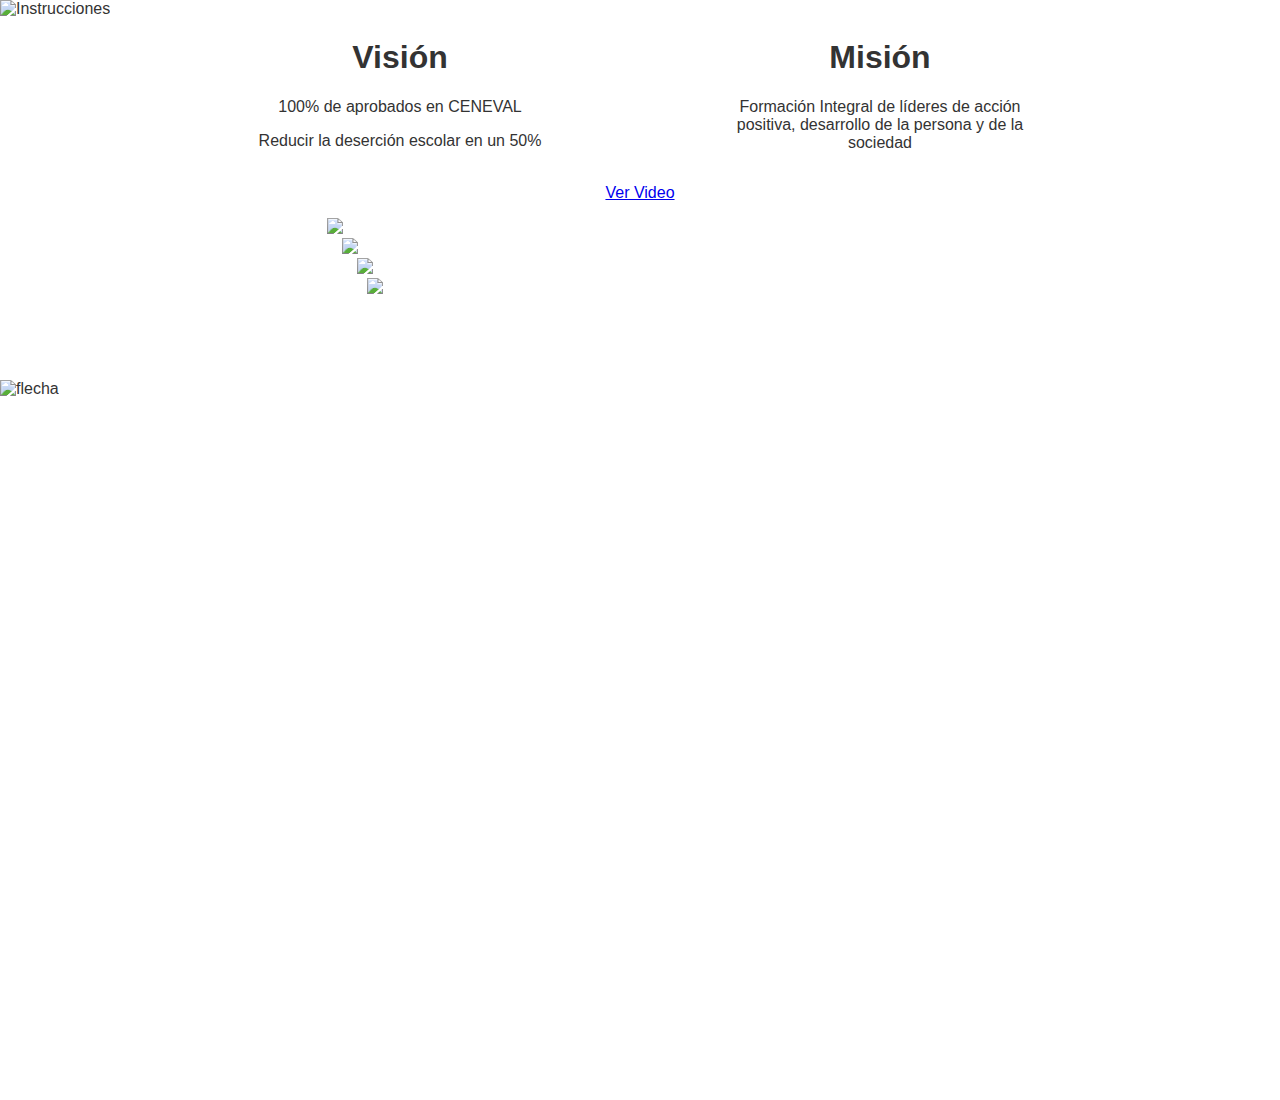
==== piramide-azul.html @ 484c44c5 "19" ====
<!DOCTYPE html>
<html>
<head>
<meta http-equiv="Content-Type" content="text/html; charset=utf-8" />
<script type="text/javascript" src="http://ajax.googleapis.com/ajax/libs/jquery/1/jquery.min.js"></script>
<link type="text/css" href="http://ajax.googleapis.com/ajax/libs/jqueryui/1/themes/redmond/jquery-ui.css" rel="stylesheet" />
<script type="text/javascript" src="http://ajax.googleapis.com/ajax/libs/jqueryui/1/jquery-ui.min.js"></script>
<script type="text/javascript" src="http://lab.abhinayrathore.com/jquery_youtube/jquery.youtubepopup.min.js"></script>
<script>
$(function () {
	$("a.youtube").YouTubePopup({ autoplay: 1, draggable: false, hideTitleBar: true,  }).click();
});

function clic() {
 
 	if($(window).width() > 710){

		$(".clic").click(function () {
		
			var t = $(this).next();
			t.show('slide',{direction:'left'},1500);
			t.addClass('lon');
		});
	}
 	else{

		$(".clic").click(function () {
		
			var t = $(this).next();
			t.show('slide',{direction:'up'},1500);
			$('.pir').addClass('orc');
		});
	}
};
</script>
<title>Pirámide</title>

<style>
.contenido{
	display:none;
	color:#FFF;
}
section{
	text-align:center;
	display:inline-block;
}
.pir ul img{
	height:50px;
}
#piramide>div{
	text-align:center;
	border-radius:2px;
	font-size:17px;
	color:#FFF;
}
.pir .clic, .lon{
	margin:0 auto;
	display:inline-block;
	cursor:pointer;
}
.lon{
	display:inline-block !important;
	margin-left:-100px;
}
body{
	background:#FFF;
	font-family:helvetica;
	color:#333;
	margin:0;
}
ul{
	margin:0;
	padding:initial !important;
}
li{
	display:inline-block;
	padding:0;
	width:80px;
	vertical-align:middle;
}
svg{
	width:15%;
	height:15%;
}
#instrucciones li{
	display:inline-block;
	width:15%;
	margin:0 50px;
	text-align:justify;
}
#instrucciones{
	text-align:center;
}
#links a{
	color:#c0c0c0;
}
#links div{
	width:10%;
	text-align:center;
	margin:0 auto;
	display:inline-block;
}
p .youtube{
	text-align:center;
}
#vision, #mision{
	width:300px;
	text-align:center;
}
#vision{
	float:left;
	margin-left:250px;
}
#mision{
	float:right;
	margin-right:250px;
}
#flecha{
	float: left;
	height: 80%;
	position: absolute;
	bottom: -200px;
}

.pir img{
	width:100%;
}
.pir p{
	margin:0;
	font-size:12px;
}
.ui-effects-wrapper{
	height: 100%;
	display:inline;
	position:relative;
	margin-left: -100px;
	margin-top: -17px;
}
@media screen and (max-width: 710px){
	.orc{
		margin-top:20%;
	}
	#m1{
		width:30% !important;
		margin: 0 !important;
	}
	#m2{
		width:50% !important;
		margin: 0 !important;
		margin-left: 6% !important;
		margin-top: -20px !important;
	}
	#m3{
		width:70% !important;
		margin: 0 !important;
		margin-left: 10% !important;
		margin-top: -10% !important;
	}
	#m4{
		width: 80% !important;
		margin: 0 !important;
		margin-left: 13% !important;
		margin-top: -20% !important;
	}
	.contenido{
		width:100% !important;
		height:auto !important;
		background:none !important;
		position:relative !important;
		margin:0 !important;
		color: #808080;
	}
	.ui-effects-wrapper{
		height:auto !important;
		width:100% !important;
	}
	#titu{
		display:none;
	}
}
</style>
</head>

<body>
<img style="width:100%" src="http://www.anahuacoaxaca.edu.mx/nova/img/fondo2.jpg" alt="Instrucciones" title="Instrucciones" />
<div style="overflow:hidden">
	<div id="vision">
    	<h1>Visión</h1>
    	<p>100% de aprobados en CENEVAL</p>
        <p>Reducir la deserción escolar en un 50%</p>
    </div>
    <div id="mision">
    	<h1>Misión</h1>
    	<p>Formación Integral de líderes de acción positiva, desarrollo de la persona y de la sociedad</p>
    </div>
</div>
<p style="text-align:center"><a style="margin:0 auto" class="youtube" href="https://www.youtube.com/watch?v=ItE4g8i74Js">Ver Video</a></p>
<section id="piramide">

	<div class="pir">
    	<div id="m1" class="clic" onClick="clic()" style="width: 210px;margin-left: 20px; position:relative; z-index:4">
        	<img src="http://anahuacoaxaca.edu.mx/nova/img/p1.png">
        </div>
        <div class="contenido" style="width: 1000px;background: #00d0ef;position: absolute;margin-left: -130px;z-index: 1;height: 180px;">
        	<h1 id="titu" style="background: #90c0c0; margin:0px; height:97px;">Pirámide del Proyecto Formativo NOVA</h1>
        	<ul>
            	<a href="http://anahuac.blackboard.com/webapps/blackboard/content/launchLink.jsp?course_id=_91308_1&toc_id=_163762_1&mode=cpview&mode=reset"><li>
                	<p><img src="http://anahuacoaxaca.edu.mx/nova/img/alumnos/Alumnos-01.svg"></p>
                    <p>Prudencia</p>
                </li></a>
            	<li>
                	<p><a href="http://anahuac.blackboard.com/webapps/blackboard/content/launchLink.jsp?course_id=_91308_1&toc_id=_163762_1&mode=cpview&mode=reset"><img src="http://anahuacoaxaca.edu.mx/nova/img/alumnos/Alumnos-02.svg"></a></p>
                    <p>Justicia</p>
                </li>
            	<li>
                	<p><a href="http://anahuac.blackboard.com/webapps/blackboard/content/launchLink.jsp?course_id=_91308_1&toc_id=_163762_1&mode=cpview&mode=reset"><img src="http://anahuacoaxaca.edu.mx/nova/img/alumnos/Alumnos-03.svg"></a></p>
                    <p>Fortaleza</p>
                </li>
            	<li>
                	<p><a href="http://anahuac.blackboard.com/webapps/blackboard/content/launchLink.jsp?course_id=_91308_1&toc_id=_163762_1&mode=cpview&mode=reset"><img src="http://anahuacoaxaca.edu.mx/nova/img/alumnos/Alumnos-04.svg"></a></p>
                    <p>Autodominio</p>
                </li>
            	<li>
                	<p><a href="http://anahuac.blackboard.com/webapps/blackboard/content/launchLink.jsp?course_id=_91308_1&toc_id=_163762_1&mode=cpview&mode=reset"><img src="http://anahuacoaxaca.edu.mx/nova/img/alumnos/Alumnos-05.svg"></a></p>
                    <p>Sentido</p>
                </li>
            	<li>
                	<p><a href="http://anahuac.blackboard.com/webapps/blackboard/content/launchLink.jsp?course_id=_91308_1&toc_id=_163763_1&mode=cpview&mode=reset"><img src="http://anahuacoaxaca.edu.mx/nova/img/alumnos/Alumnos-06.svg"></a></p>
                    <p>Toma de decisiones</p>
                </li>
            	<li>
                	<p><a href="http://anahuac.blackboard.com/webapps/blackboard/content/launchLink.jsp?course_id=_91308_1&toc_id=_163763_1&mode=cpview&mode=reset"><img src="http://anahuacoaxaca.edu.mx/nova/img/alumnos/Alumnos-07.svg"></a></p>
                    <p>Pensamiento crítico</p>
                </li>
            	<li>
                	<p><a href="http://anahuac.blackboard.com/webapps/blackboard/content/launchLink.jsp?course_id=_91308_1&toc_id=_163763_1&mode=cpview&mode=reset"><img src="http://anahuacoaxaca.edu.mx/nova/img/alumnos/Alumnos-08.svg"></a></p>
                    <p>Trabajo en Equipo</p>
                </li>
            	<li>
                	<p><a href="http://anahuac.blackboard.com/webapps/blackboard/content/launchLink.jsp?course_id=_91308_1&toc_id=_163763_1&mode=cpview&mode=reset"><img src="http://anahuacoaxaca.edu.mx/nova/img/alumnos/Alumnos-09.svg"></a></p>
                    <p>Comunicación Eficaz</p>
                </li>
            </ul>
        </div>
    </div>
	<div class="pir">
    	<div class="clic" onClick="clic()" id="m2" style="width: 330px;margin-left: 50px;margin-top: -30px;position: relative;z-index: 3;">
        	<img src="http://anahuacoaxaca.edu.mx/nova/img/p2.png">
        </div>
        <div class="contenido" style="width: 895px;background: #ff994f;position: absolute;margin-left: -100px;z-index: 1;height: 97px; margin-top:-17px">
        	<ul>
            	<li>
                	<p><a href="http://anahuac.blackboard.com/webapps/blackboard/content/launchLink.jsp?course_id=_91308_1&toc_id=_151683_1&mode=cpview&mode=reset"><img src="http://anahuacoaxaca.edu.mx/nova/img/Modelo Educativo/Modelo-01.svg"></a></p>
                    <p>Humanidades</p>
                </li>
            	<li>
                	<p><a href="http://anahuac.blackboard.com/webapps/blackboard/content/launchLink.jsp?course_id=_91308_1&toc_id=_151683_1&mode=cpview&mode=reset"><img src="http://anahuacoaxaca.edu.mx/nova/img/Modelo Educativo/Modelo-02.svg"></a></p>
                    <p>BEAS</p>
                </li>
            	<li>
                	<p><a href="http://anahuac.blackboard.com/webapps/blackboard/content/launchLink.jsp?course_id=_91308_1&toc_id=_151683_1&mode=cpview&mode=reset"><img src="http://anahuacoaxaca.edu.mx/nova/img/Modelo Educativo/Modelo-03.svg"></a></p>
                    <p>Prácticum</p>
                </li>
            	<li>
                	<p><a href="http://anahuac.blackboard.com/webapps/blackboard/content/launchLink.jsp?course_id=_91308_1&toc_id=_151683_1&mode=cpview&mode=reset"><img src="http://anahuacoaxaca.edu.mx/nova/img/Modelo Educativo/Modelo-04.svg"></a></p>
                    <p>@prende</p>
                </li>
            	<li>
                	<p><a href="http://anahuac.blackboard.com/webapps/blackboard/content/launchLink.jsp?course_id=_91308_1&toc_id=_151683_1&mode=cpview&mode=reset"><img src="http://anahuacoaxaca.edu.mx/nova/img/Modelo Educativo/Modelo-05.svg"></a></p>
                    <p>Materia en línea</p>
                </li>
            	<li>
                	<p><a href="http://anahuac.blackboard.com/webapps/blackboard/content/launchLink.jsp?course_id=_91308_1&toc_id=_151683_1&mode=cpview&mode=reset"><img src="http://anahuacoaxaca.edu.mx/nova/img/Modelo Educativo/Modelo-06.svg"></a></p>
                    <p>Materia Semi-presencial</p>
                </li>
            	<li>
                	<p><a href="http://anahuac.blackboard.com/webapps/blackboard/content/launchLink.jsp?course_id=_91308_1&toc_id=_151683_1&mode=cpview&mode=reset"><img src="http://anahuacoaxaca.edu.mx/nova/img/Modelo Educativo/Modelo-07.svg"></a></p>
                    <p>Inglés</p>
                </li>
            	<li>
                	<p><a href="http://anahuac.blackboard.com/webapps/blackboard/content/launchLink.jsp?course_id=_91308_1&toc_id=_151683_1&mode=cpview&mode=reset"><img src="http://anahuacoaxaca.edu.mx/nova/img/Modelo Educativo/Modelo-08.svg"></a></p>
                    <p>Materia en Inglés</p>
                </li>
            	<li>
                	<p><a href="http://anahuac.blackboard.com/webapps/blackboard/content/launchLink.jsp?course_id=_91308_1&toc_id=_151683_1&mode=cpview&mode=reset"><img src="http://anahuacoaxaca.edu.mx/nova/img/Modelo Educativo/Modelo-09.svg"></a></p>
                    <p>Seriación de Materias</p>
                </li>
            </ul>
        </div>
    </div>
	<div class="pir">
    	<div id="m3" class="clic" onClick="clic()" style="width: 450px;margin-left: 80px;margin-top: -70px;position: relative;z-index: 2;">
        	<img src="http://anahuacoaxaca.edu.mx/nova/img/p3.png">
        </div>
        <div class="contenido" style="width: 820px;background: #779dff;position: absolute;margin-left: -100px;z-index: 1;height: 81px; margin-top:-48px">
        	<ul>
            	<li>
                	<p><a href="http://anahuac.blackboard.com/webapps/blackboard/content/launchLink.jsp?course_id=_91308_1&toc_id=_151685_1&mode=cpview&mode=reset"><img src="http://anahuacoaxaca.edu.mx/nova/img/Profesor/Profesor-01.svg"></a></p>
                    <p>Transformar Vidas</p>
                </li>
            	<li>
                	<p><a href="http://anahuac.blackboard.com/webapps/blackboard/content/launchLink.jsp?course_id=_91308_1&toc_id=_151685_1&mode=cpview&mode=reset"><img src="http://anahuacoaxaca.edu.mx/nova/img/Profesor/Profesor-02.svg"></a></p>
                    <p>Rigor y Relevancia</p>
                </li>
            	<li>
                	<p><a href="http://anahuac.blackboard.com/webapps/blackboard/content/launchLink.jsp?course_id=_91308_1&toc_id=_151685_1&mode=cpview&mode=reset"><img src="http://anahuacoaxaca.edu.mx/nova/img/Profesor/Profesor-03.svg"></a></p>
                    <p>Competencias</p>
                </li>
            	<li>
                	<p><a href="http://anahuac.blackboard.com/webapps/blackboard/content/launchLink.jsp?course_id=_91308_1&toc_id=_151685_1&mode=cpview&mode=reset"><img src="http://anahuacoaxaca.edu.mx/nova/img/Profesor/Profesor-05.svg"></a></p>
                    <p>Educación por Evidencias</p>
                </li>
            	<li>
                	<p><a href="http://anahuac.blackboard.com/webapps/blackboard/content/launchLink.jsp?course_id=_91308_1&toc_id=_151685_1&mode=cpview&mode=reset"><img src="http://anahuacoaxaca.edu.mx/nova/img/Profesor/Profesor-06.svg"></a></p>
                    <p>Reciprocidad</p>
                </li>
            </ul>
        </div>
    </div>
	<div class="pir">
    	<div id="m4" class="clic" onClick="clic()" style="width: 550px;margin-left: 100px;margin-top: -130px;position: relative;z-index: 1;">
        	<img src="http://anahuacoaxaca.edu.mx/nova/img/p4.png">
        </div>
        <div class="contenido" style="width: 705px;background: #6f6f70;position: absolute;margin-left: 280px;z-index: 1;height: 52px; margin-top:-225px">
        	<p style="margin:10px 0 0 20px"><a>DETERMINAR LOS MOMENTOS Y MENSAJES CLAVE DE CADA ETAPA DEL PFN: MATERIAS TORALES PARA IDENTIDAD CATÓLICA, PARA PENSAMIENTO CRÍTICO, CREATIVIDAD, COMUNICACIÓN, TRABAJO EN EQUIPO.</a></p>
        </div>
    </div>

</section>
<div>
	<img id="flecha" src="http://www.anahuacoaxaca.edu.mx/nova/img/flecha.png" alt="flecha" title="flecha" />
</div>
</body>
</html>
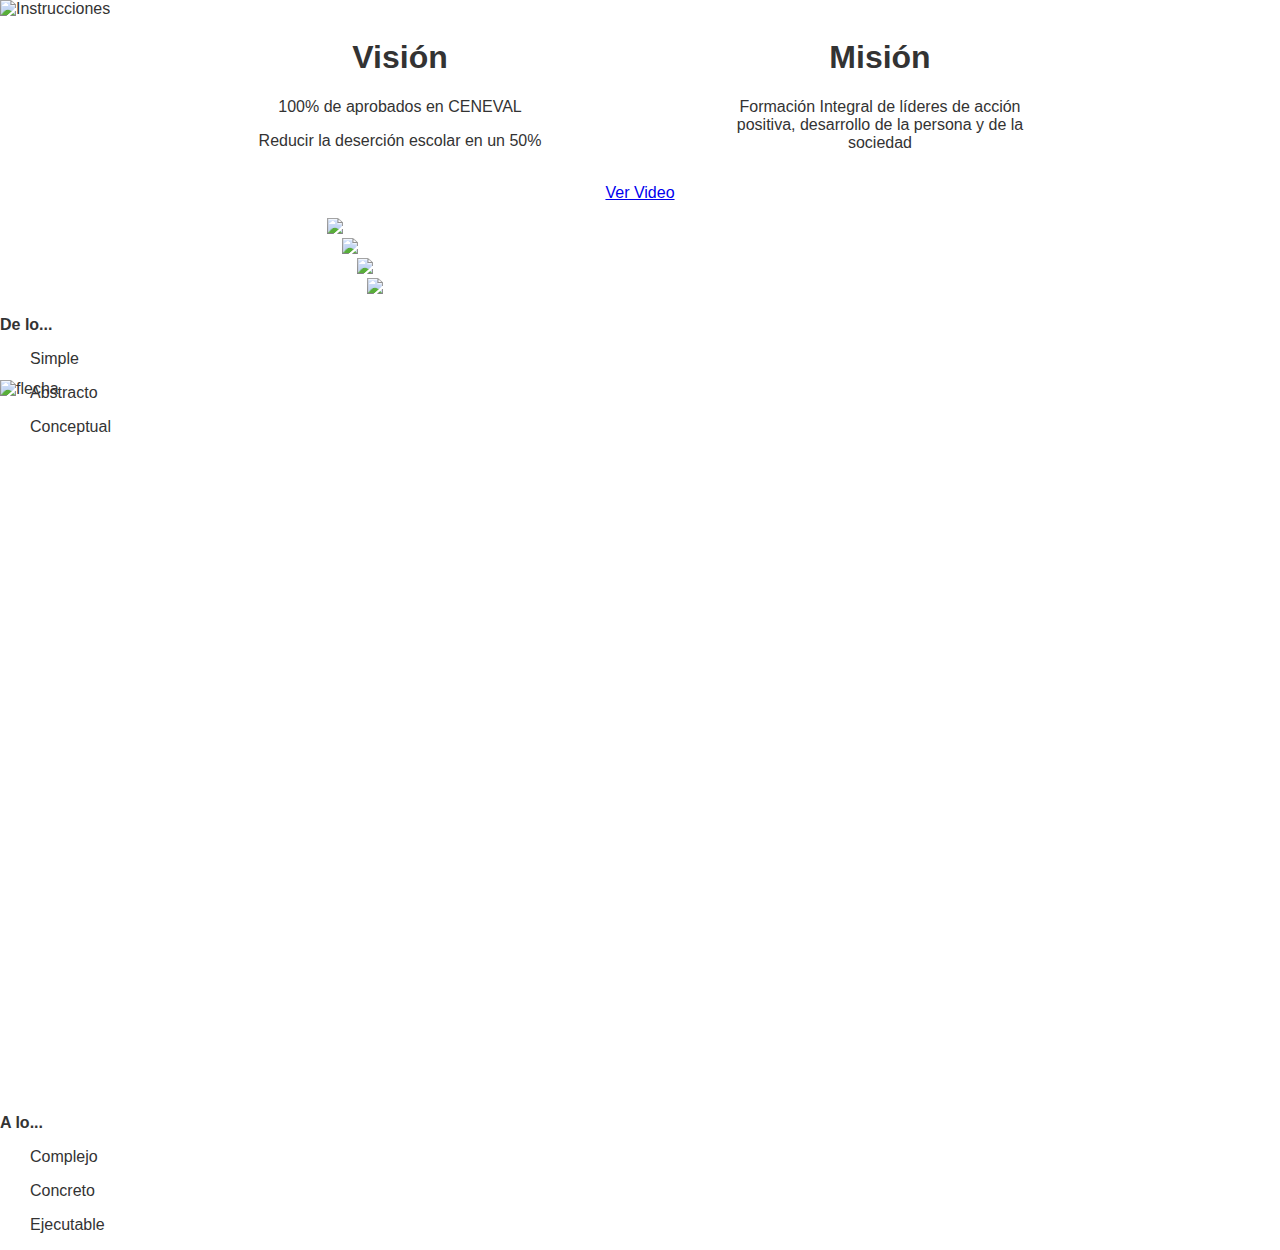
==== commit bdc413d5: "20" ====
--- a/piramide-azul.html
+++ b/piramide-azul.html
@@ -329,6 +329,22 @@
 </section>
 <div>
 	<img id="flecha" src="http://www.anahuacoaxaca.edu.mx/nova/img/flecha.png" alt="flecha" title="flecha" />
+    <li style="position:absolute; top:300px">
+    	<p><b>De lo...</b></p>
+        <div style="margin-left: 30px;">
+        	<p>Simple</p>
+        	<p>Abstracto</p>
+        	<p>Conceptual</p>
+        </div>
+    </li>
+    <li style="position:absolute; bottom:-350px;">
+    	<p><b>A lo...</b></p>
+        <div style="margin-left: 30px;">
+        	<p>Complejo</p>
+        	<p>Concreto</p>
+        	<p>Ejecutable</p>
+        </div>
+    </li>
 </div>
 </body>
 </html>
